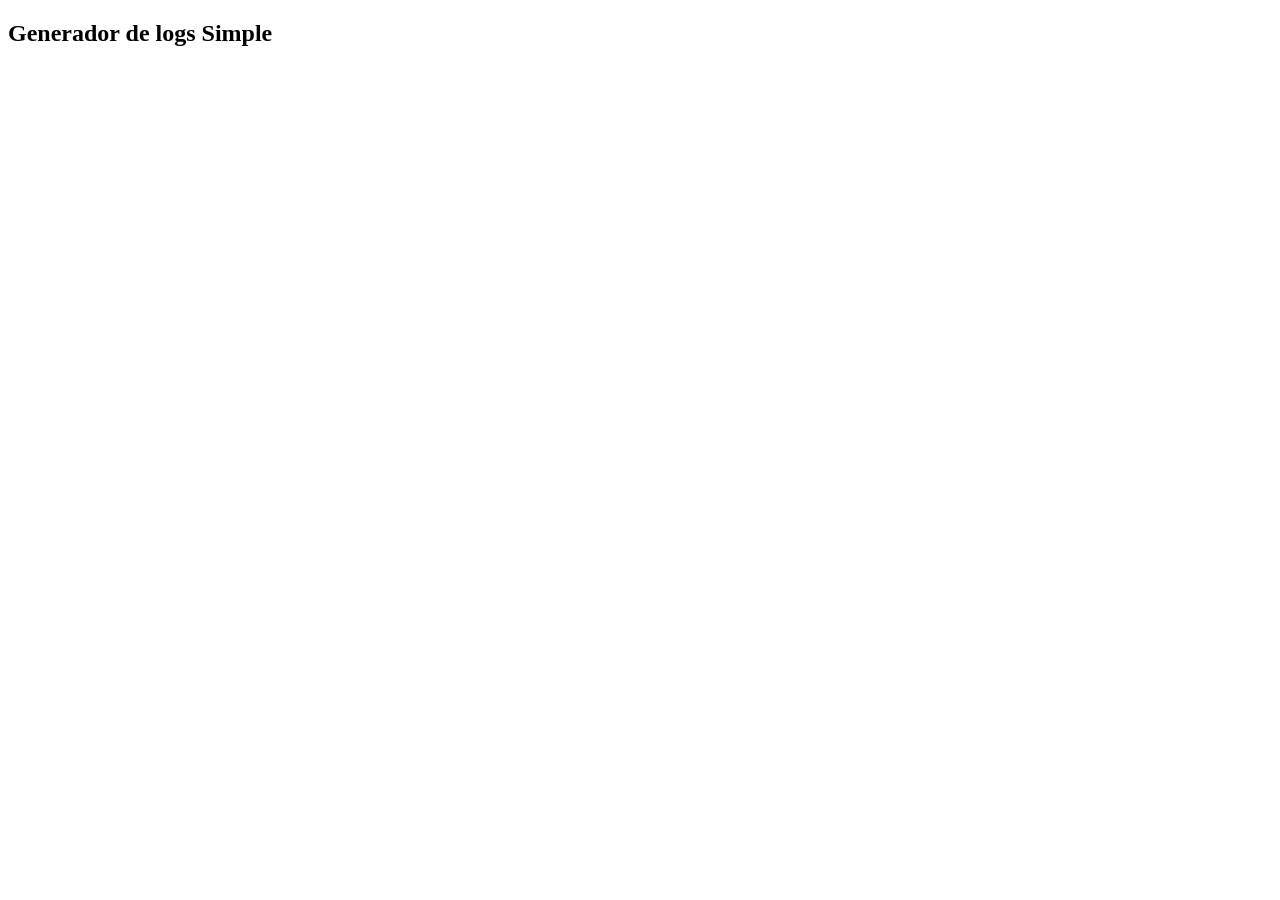
==== ui/index.html @ b9af487d "configuración manifest" ====
<!DOCTYPE html>
<html lang="en">
<head>
    <meta charset="UTF-8">
    <meta name="viewport" content="width=device-width, initial-scale=1.0">
    <title>Document</title>
</head>
<body>
    <div>
        <h2>Generador de logs Simple</h2>
        
    </div>
   <script src="/scripts/content.js"></script>
</body>
</html>
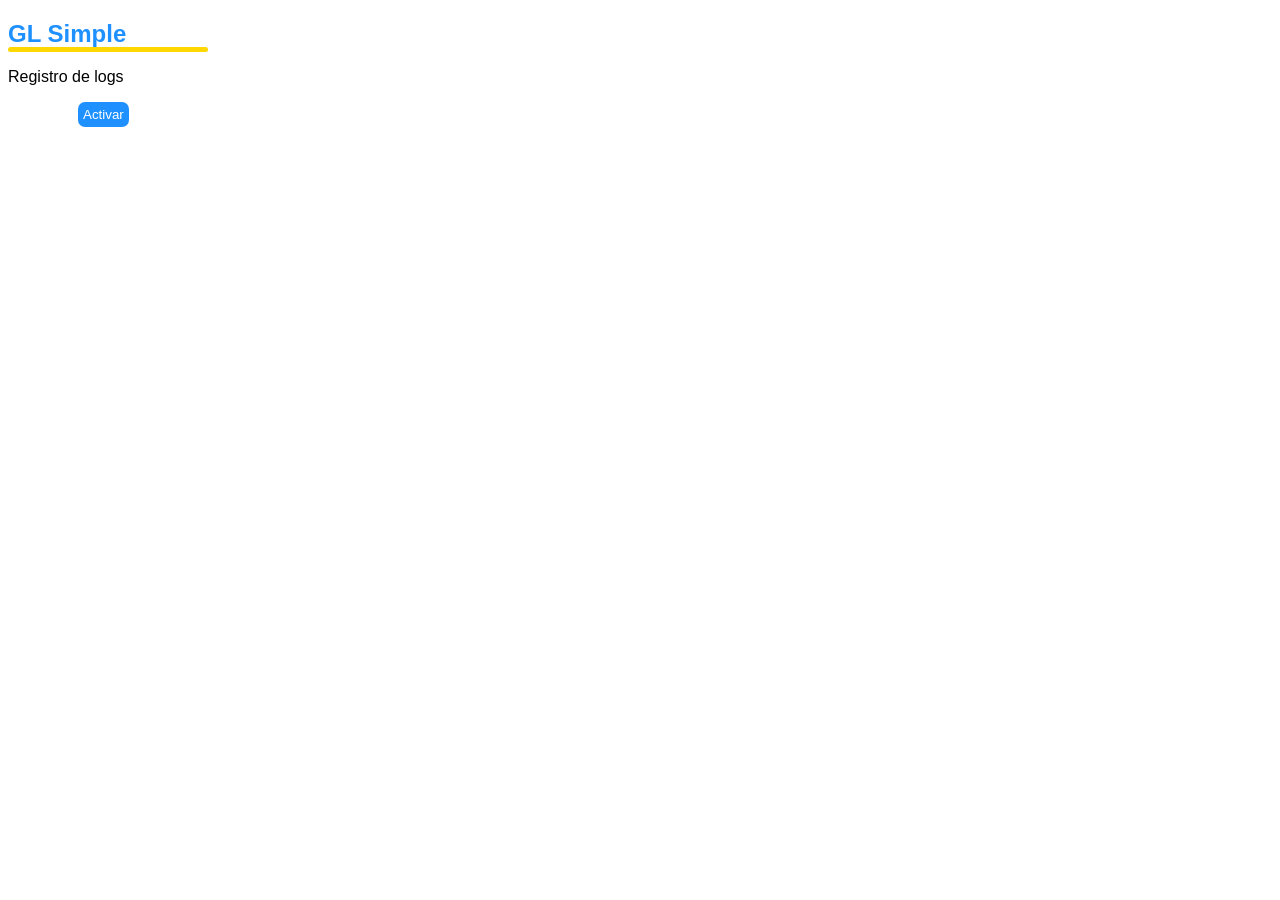
==== commit 1c55cd6e: "Diseño ui" ====
--- a/ui/index.html
+++ b/ui/index.html
@@ -3,13 +3,16 @@
 <head>
     <meta charset="UTF-8">
     <meta name="viewport" content="width=device-width, initial-scale=1.0">
+    <link rel="stylesheet" href="index.css">
     <title>Document</title>
 </head>
 <body>
-    <div>
-        <h2>Generador de logs Simple</h2>
-        
-    </div>
+    
+        <h2>GL Simple</h2>
+        <div></div>
+        <p>Registro de logs</p>
+        <button>Activar</button>
+    
    <script src="/scripts/content.js"></script>
 </body>
 </html>
--- a/ui/index.css
+++ b/ui/index.css
@@ -0,0 +1,33 @@
+body{
+    color: rgb(0, 0, 0);
+    width: 200px;
+    height: 100px;
+    font-family: Verdana, Geneva, Tahoma, sans-serif;
+}
+h2{
+    color: dodgerblue;
+    margin-bottom: -1px;
+    
+}
+div{
+    background-color: gold;
+    height: 5px;
+    margin: 0;
+    border-radius: 5px;
+}
+
+button{
+    background-color:  dodgerblue;
+    border-radius: 7px;
+    color: white;
+    border: none;
+    padding: 5px;
+    margin-left: 70px;
+    transition: 0.2s;
+}
+button:hover{
+    background-color: white;
+    color:  dodgerblue;
+    cursor: pointer;
+    padding: 4px;
+}
